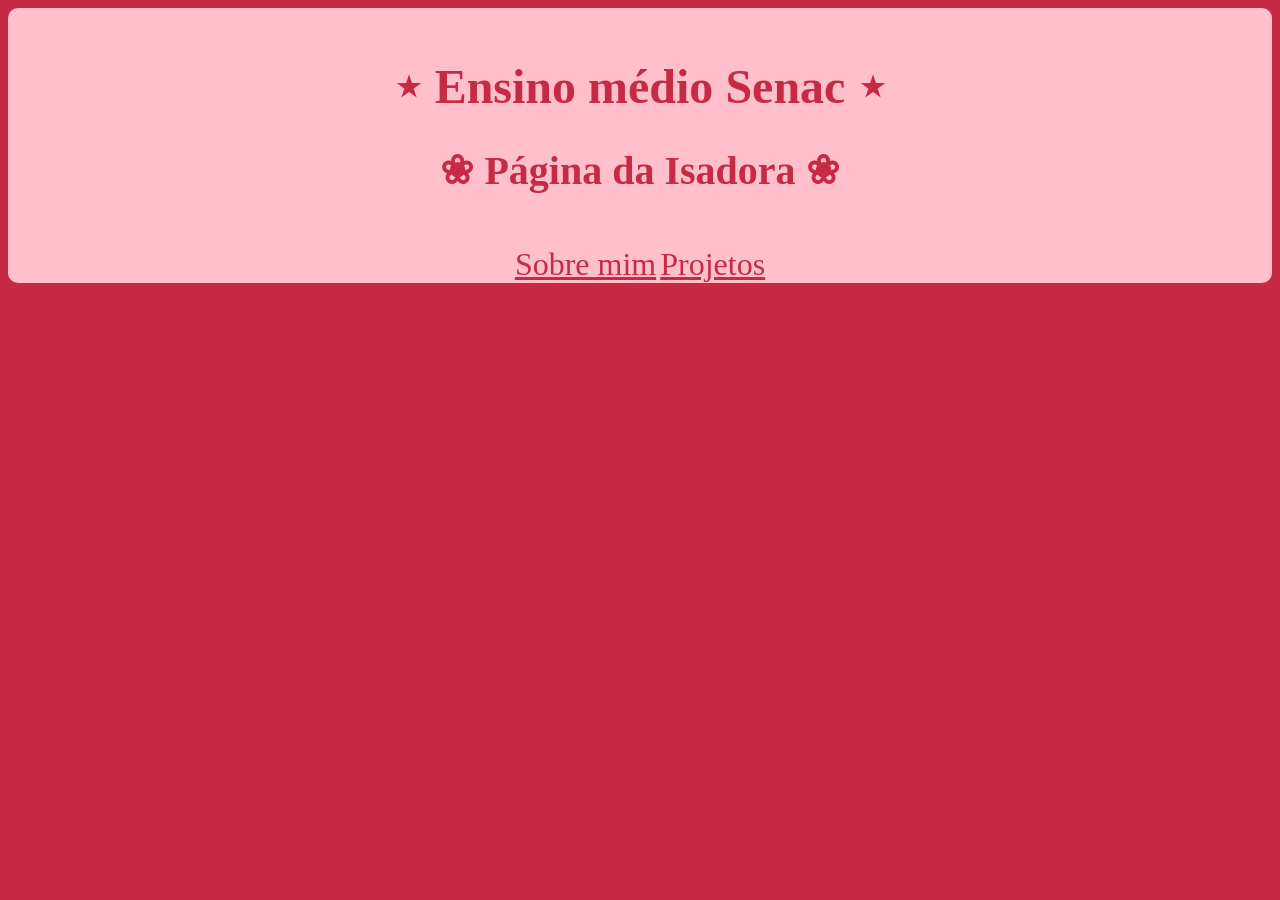
==== index.html @ b72aa6b9 "index" ====
<!doctype html>
<html>
<head>
<link rel="stylesheet" href="style.css">
<title>Página da Isadora</title>
</head>
<body>
    <header>
        <br>
    <h1 class="Titulo">⋆ Ensino médio <b>Senac ⋆</b></h1>
    <h2 class="Titulo">❀ Página da Isadora ❀</h2>
    <br>
    <a href="projeto1/sobre.html" class="cabecalho">Sobre mim</a>
    <a href="projeto2/projetos.html" class="cabecalho">Projetos</a>
    </header> 
</body>
</html>
---- style.css ----
body{
background-color: rgb(199, 42, 68);
color: beige;
text-align: center;
}
header{
    background-color: pink;
    text-align: center;
    border-radius: 10px;
}
.cabecalho{color:rgb(199, 42, 68);
background-color: pink;
border-radius: 100px;
font-size: 200%;
}
h1{ 
    background-color: pink;
    text-align: center;
    color:rgb(199, 42, 68);
font-size: 300%;}
    h2{color:rgb(199, 42, 68);
    font-size: 250%;}
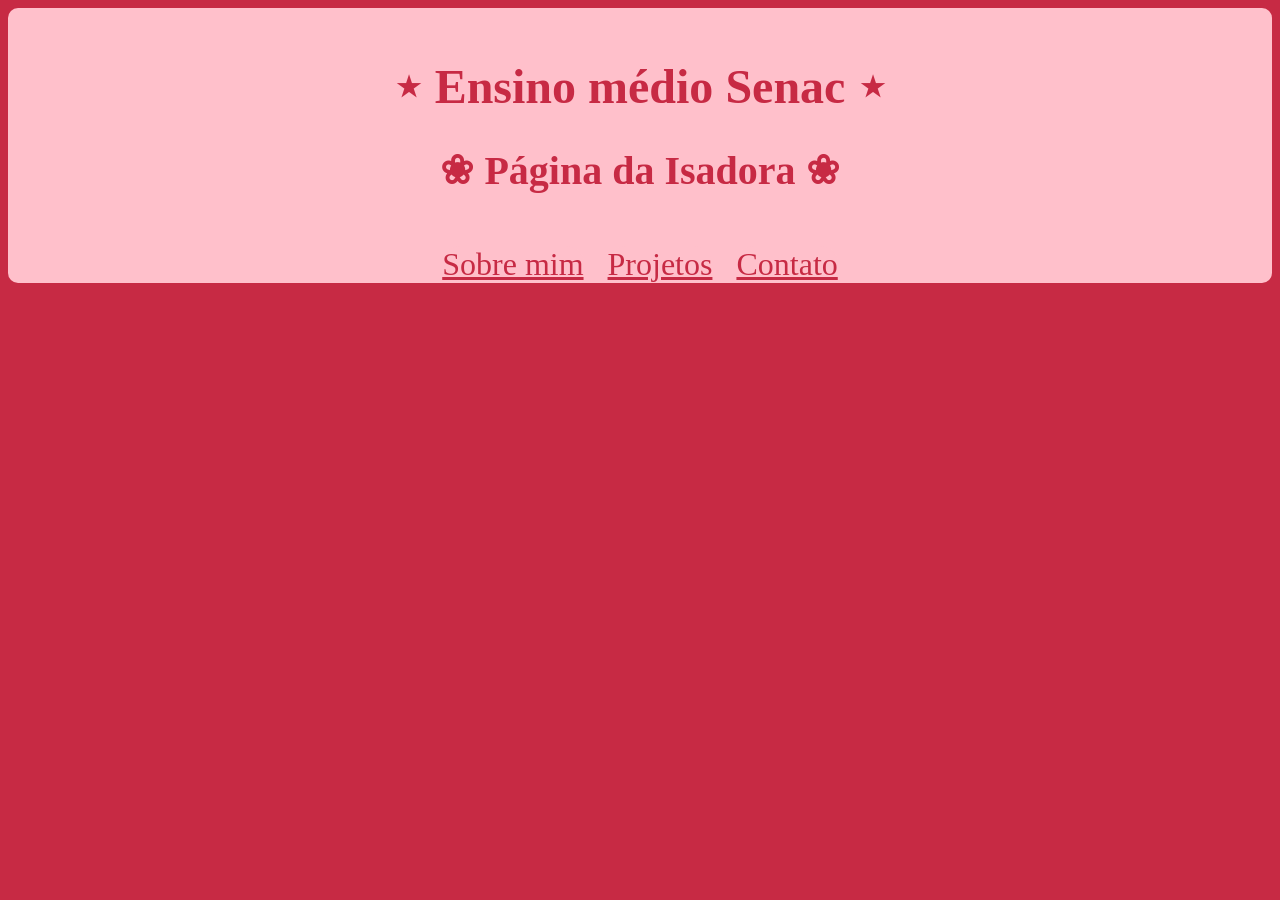
==== commit 7745240a: "contato" ====
--- a/index.html
+++ b/index.html
@@ -12,6 +12,7 @@
     <br>
     <a href="projeto1/sobre.html" class="cabecalho">Sobre mim</a>
     <a href="projeto2/projetos.html" class="cabecalho">Projetos</a>
+    <a href="projeto3/contato.html" class="cabecalho ">Contato</a>
     </header> 
 </body>
 </html>
--- a/style.css
+++ b/style.css
@@ -13,6 +13,8 @@
 background-color: pink;
 border-radius: 100px;
 font-size: 200%;
+margin-left: 10px;
+margin-right: 10px;
 }
 h1{ 
     background-color: pink;
